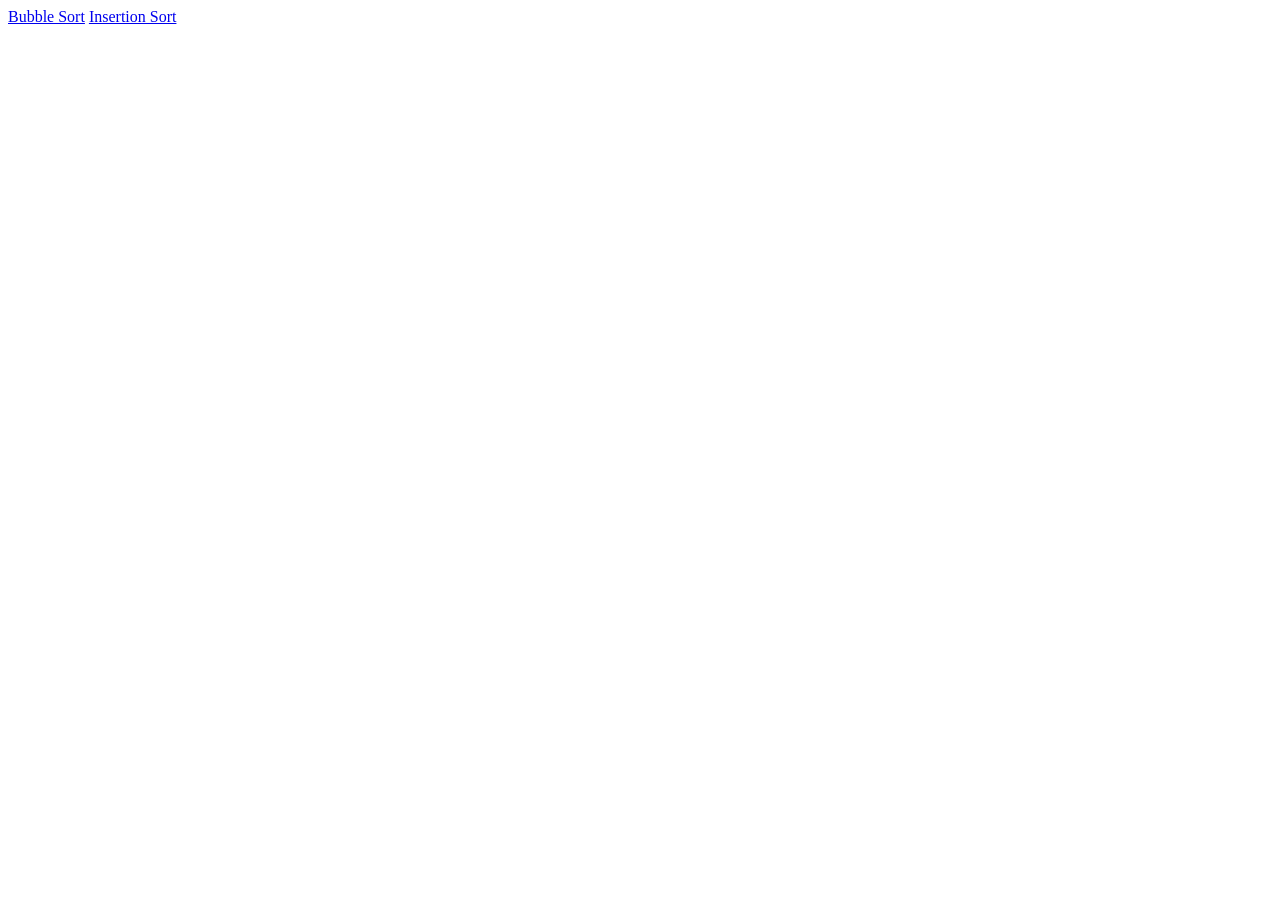
==== index.html @ d360cd80 "Initial commit" ====
<html>
    <head>
        <title>Homepage</title>
    </head>
    <body>
        <a href="bubble sort/index.html">Bubble Sort</a>
        <a href="insertion sort/index.html">Insertion Sort</a>

    </body>
</html>
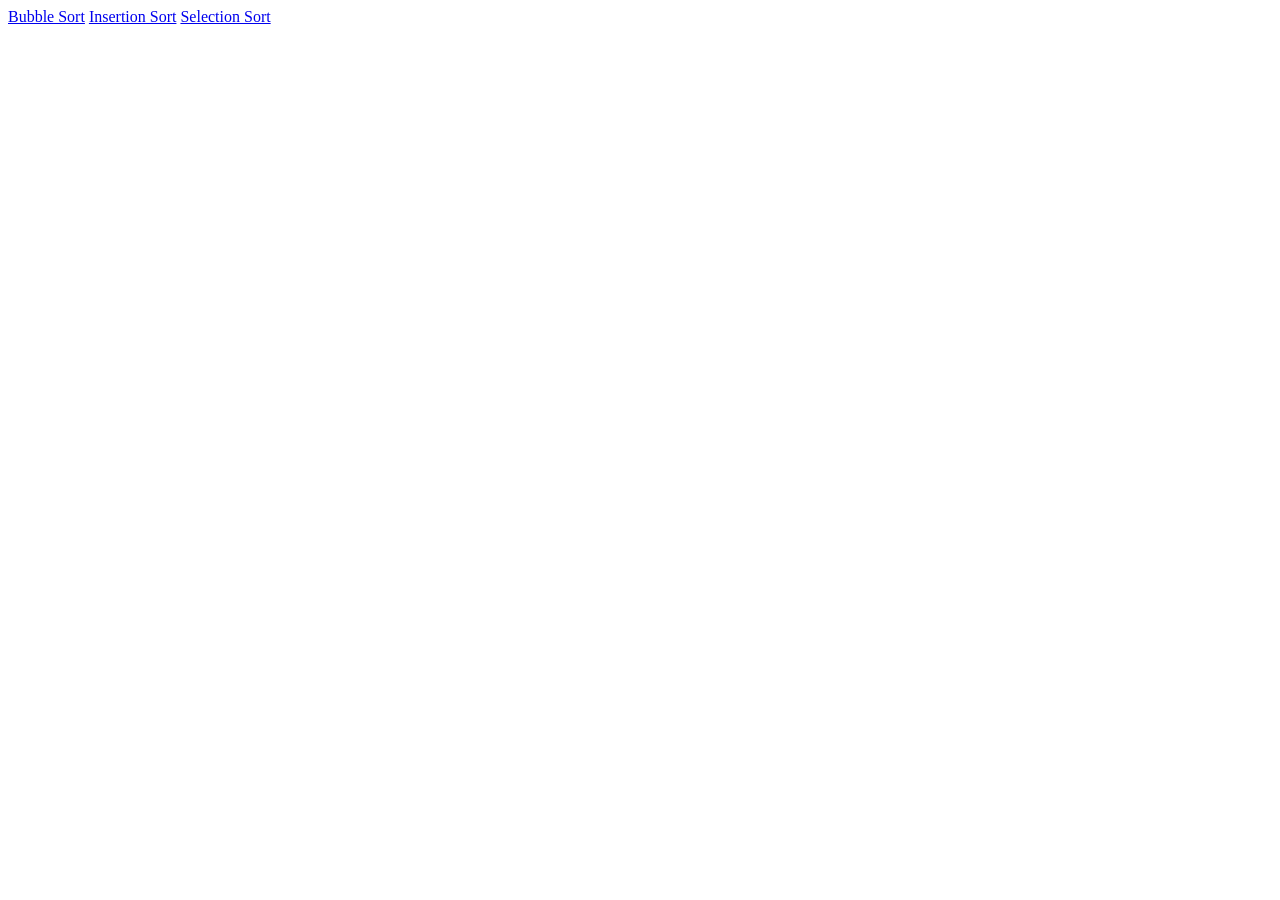
==== commit fa4eca3d: "Added selection sort to webpage" ====
--- a/index.html
+++ b/index.html
@@ -5,6 +5,6 @@
     <body>
         <a href="bubble sort/index.html">Bubble Sort</a>
         <a href="insertion sort/index.html">Insertion Sort</a>
-
+        <a href="selection sort/index.html">Selection Sort</a>
     </body>
 </html>
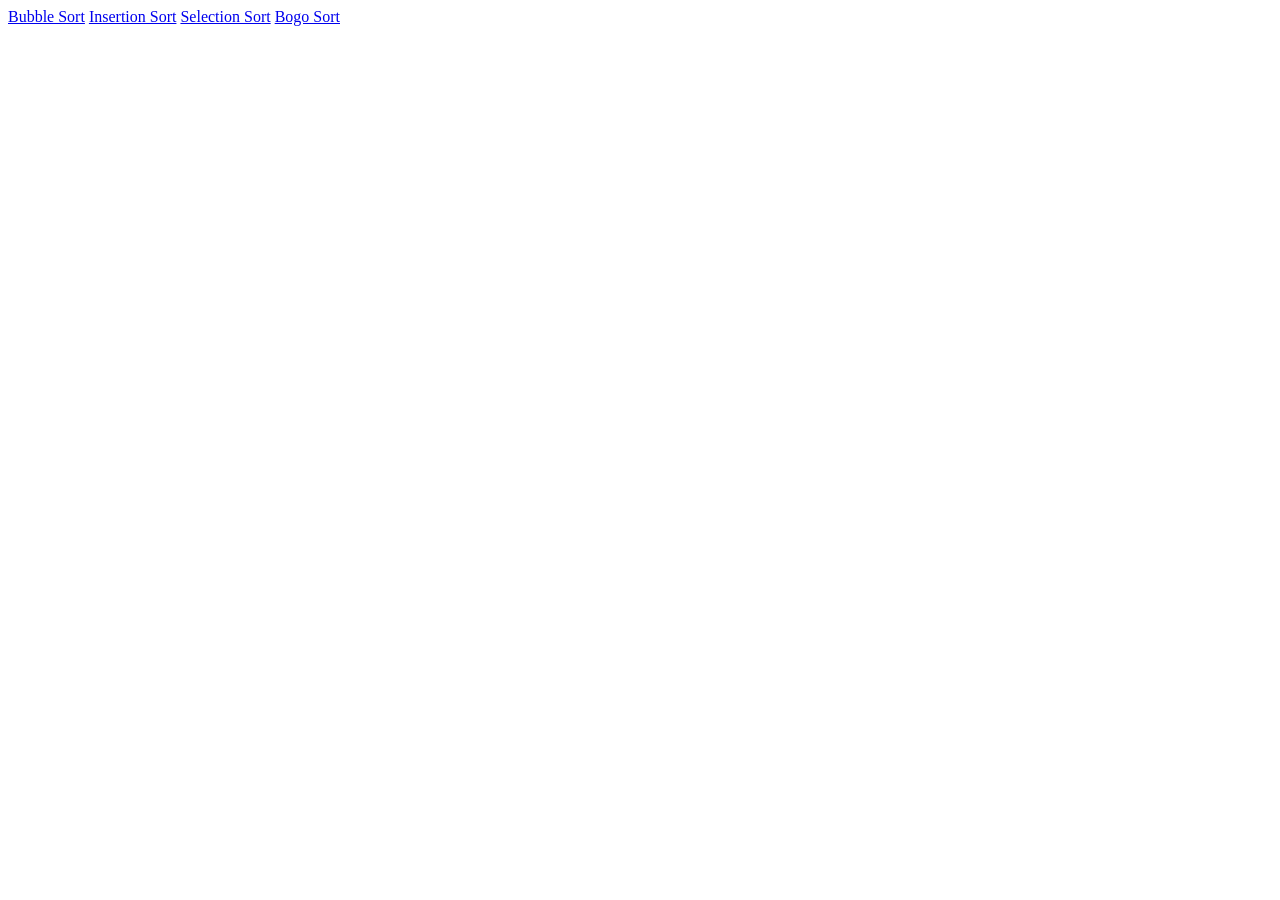
==== commit 31b8166d: "Added Bogo Sort to Main Screen" ====
--- a/index.html
+++ b/index.html
@@ -6,5 +6,6 @@
         <a href="bubble sort/index.html">Bubble Sort</a>
         <a href="insertion sort/index.html">Insertion Sort</a>
         <a href="selection sort/index.html">Selection Sort</a>
+        <a href="bogosort/index.html">Bogo Sort</a>
     </body>
 </html>
